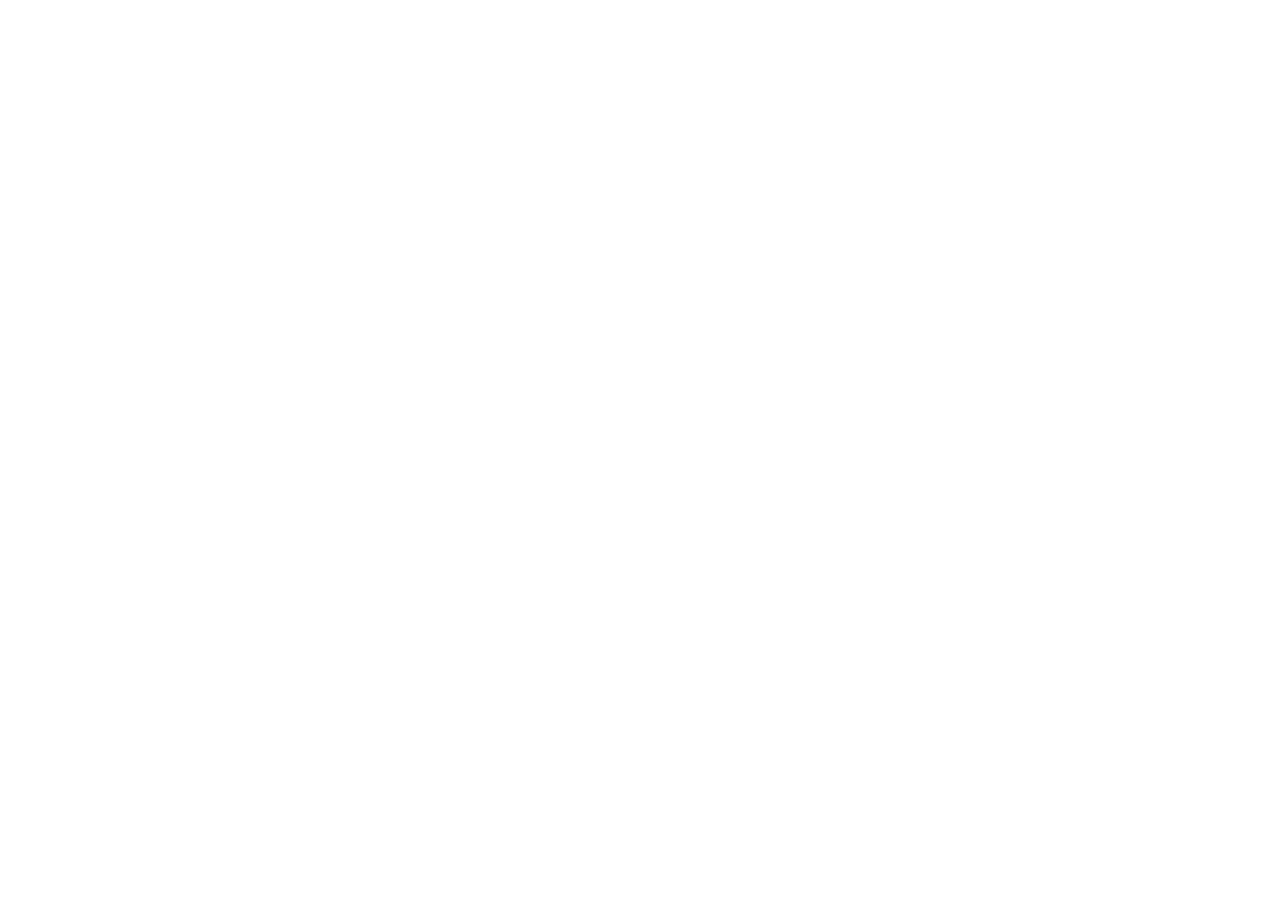
==== media/index.html @ d943e667 "intiial commit" ====
<!DOCTYPE html>
<html lang="en">
<head>
    <meta charset="UTF-8">
    <meta http-equiv="X-UA-Compatible" content="IE=edge">
    <meta name="viewport" content="width=device-width, initial-scale=1.0">
    <title>Document</title>
</head>
<body>
    
</body>
</html>
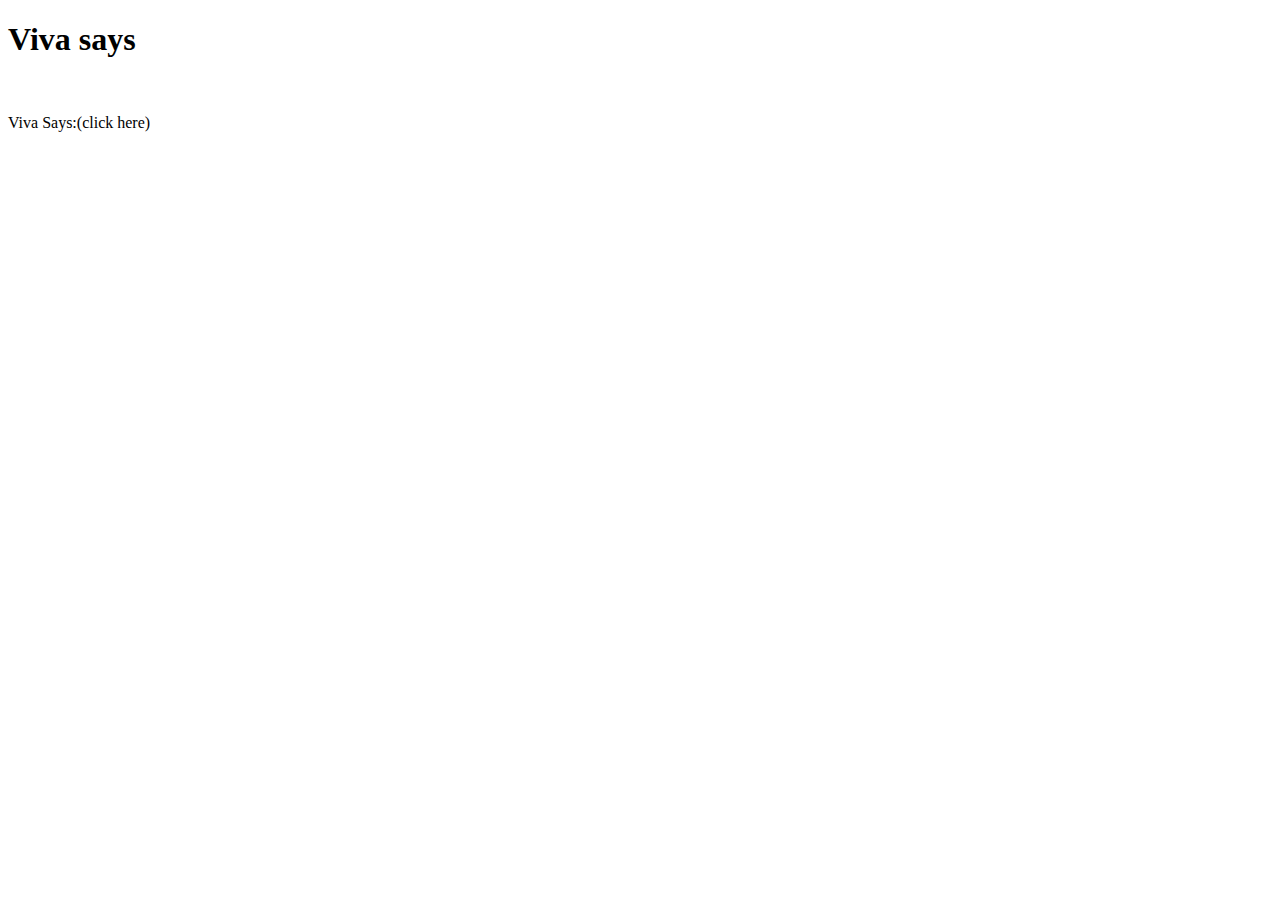
==== commit 2d3514a4: "added index, style and script -  basic" ====
--- a/media/index.html
+++ b/media/index.html
@@ -5,8 +5,18 @@
     <meta http-equiv="X-UA-Compatible" content="IE=edge">
     <meta name="viewport" content="width=device-width, initial-scale=1.0">
     <title>Document</title>
+<link rel="stylesheet" href="style.css">
+
 </head>
 <body>
-    
+<h1 class="hero-header">Viva says</h1>
+
+
+<img src="media/talie-brush-food.jpeg" alt="" class="brush-food">
+
+<p id="brush" class="vivo" onclick="myFunction()">Viva Says:(click here)</p>
+
+<script src="script.js"></script>
+
 </body>
 </html>